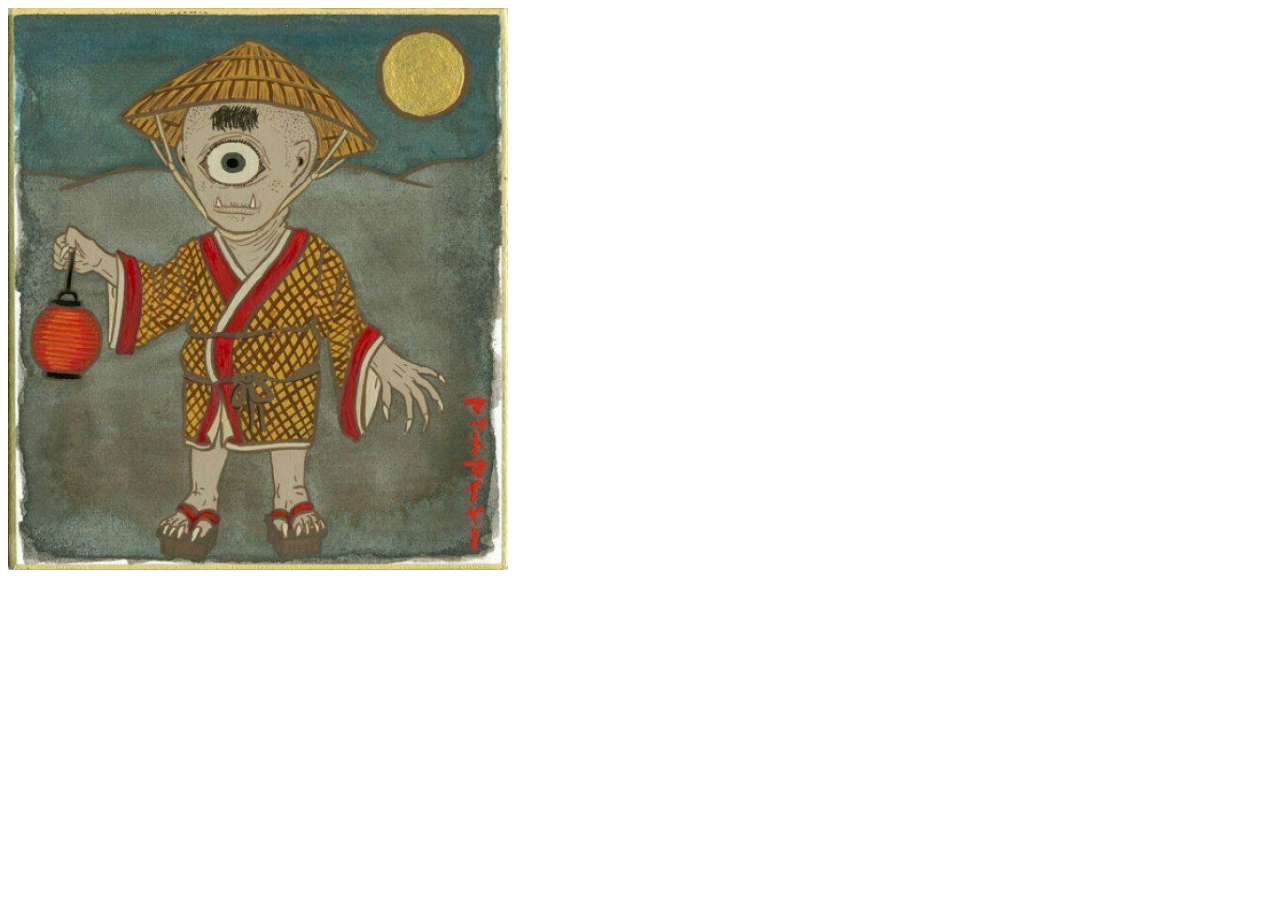
==== photo2.html @ a3d46876 "Add files via upload" ====
<!DOCTYPE html>
<html lang="en">
<head>
    <meta charset="UTF-8">
    <meta name="viewport" content="width=device-width, initial-scale=1.0">
    <title>Document</title>
</head>
<body>
    <img src="hitotsume.jpeg" width="500px">
</body>
</html>
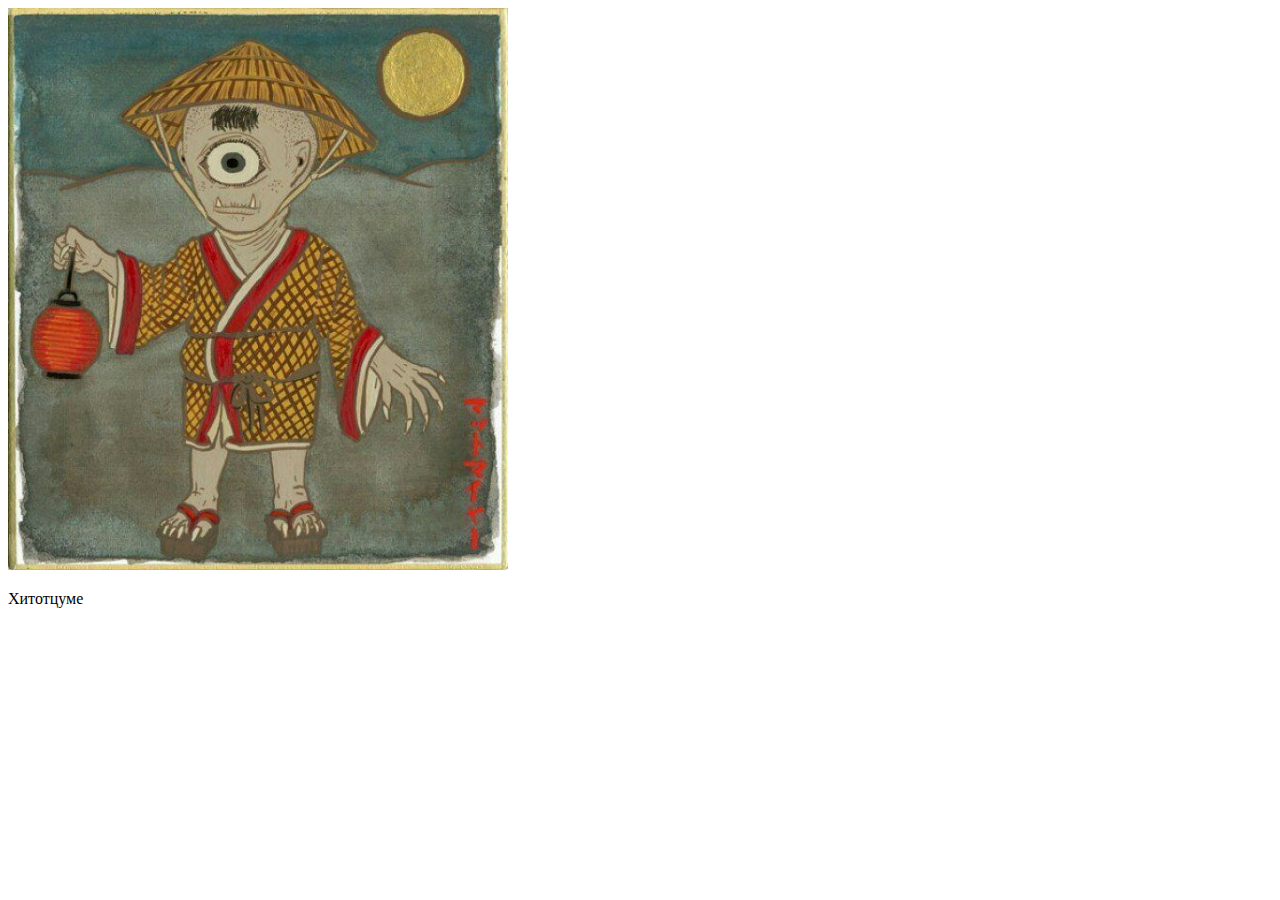
==== commit b3e1d3e5: "Update photo2.html" ====
--- a/photo2.html
+++ b/photo2.html
@@ -7,5 +7,6 @@
 </head>
 <body>
     <img src="hitotsume.jpeg" width="500px">
+    <p>Хитотцуме</p>
 </body>
-</html>+</html>
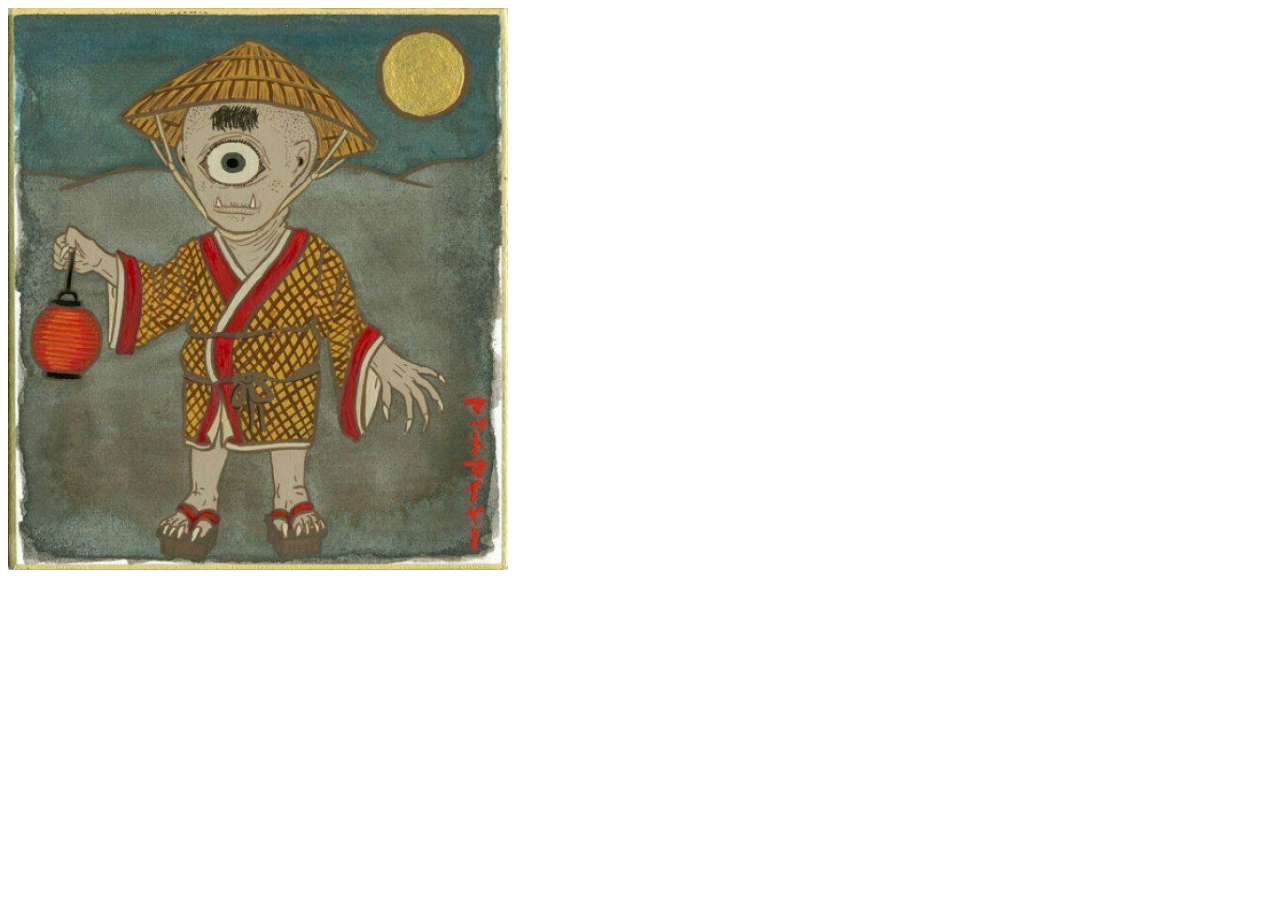
==== commit cfc4136a: "Update photo2.html" ====
--- a/photo2.html
+++ b/photo2.html
@@ -6,7 +6,6 @@
     <title>Document</title>
 </head>
 <body>
-    <img src="hitotsume.jpeg" width="500px">
-    <p>Хитотцуме</p>
+    <img src="hitotsume.jpeg" width="500px" title="Тенгу">
 </body>
 </html>
